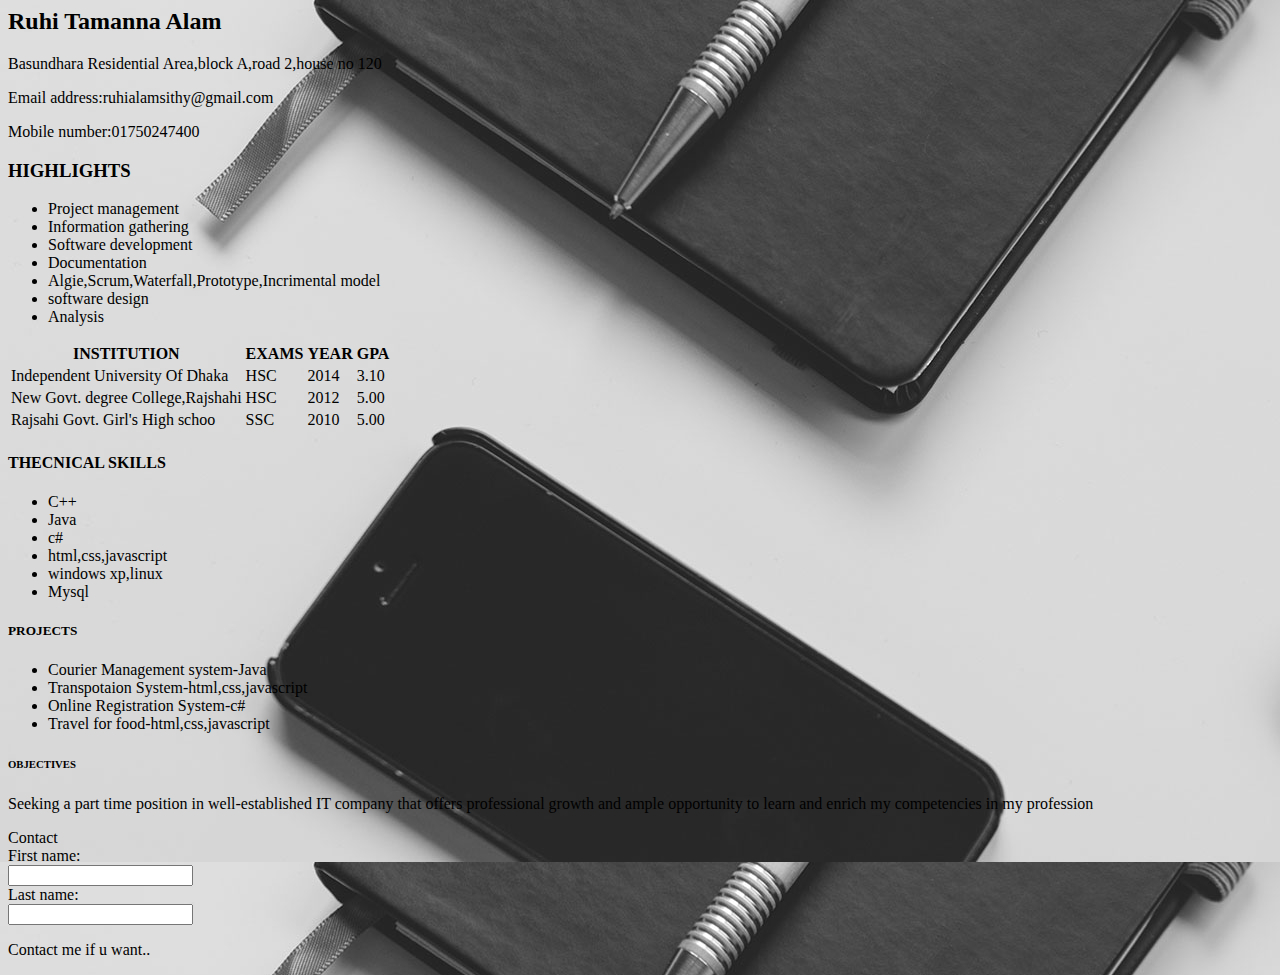
==== resume.html @ bf0d45cd "classwork 1" ====
<html>
<head>
    <title>resume</title>
</head>
    <body style="background-image:url('banner.jpeg')">
    <div>
       <h2>Ruhi Tamanna Alam</h2> 
       
       <p>Basundhara Residential Area,block A,road 2,house no 120</p>
       <p>Email address:ruhialamsithy@gmail.com</p>
       <p>Mobile number:01750247400</p>
     </div>
      
      
      <div> 
    <h3>HIGHLIGHTS</h3>  
    <ul>
       <li>Project management</li> 
       <li>Information gathering</li>
       <li>Software development</li>
       <li>Documentation</li>
       <li>Algie,Scrum,Waterfall,Prototype,Incrimental model</li>
       <li>software design</li>
       <li>Analysis</li>
     </ul>
      </div>
      
      <div>
        <table>
  <tr>
    <th>INSTITUTION</th>
    <th>EXAMS</th>
    <th>YEAR</th>
    <th>GPA</th>
    
  </tr> 
  
  <tr>
    <td>Independent University Of Dhaka</td>
    <td>HSC</td>
    <td>2014</td>
    <td>3.10</td>
  </tr> 
  
   <tr>
    <td>New Govt. degree College,Rajshahi</td>
    <td>HSC</td>
    <td>2012</td>
    <td>5.00</td>
  </tr> 
  <tr>
    <td>Rajsahi Govt. Girl's High schoo</td>
    <td>SSC</td>
    <td>2010</td>
    <td>5.00</td>
  </tr> 
 
  
</table>   
          
          
      </div>
      
<div>
 <h4>THECNICAL SKILLS</h4>   
    
    <ul>
      <li>C++</li> 
      <li>Java</li>
      <li>c#</li>
      <li>html,css,javascript</li>
      <li>windows xp,linux</li>
      <li>Mysql</li>
        
    </ul>
    
</div>
       
       <div>
       <h5>PROJECTS</h5>    
     <ul>
      <li>Courier Management system-Java</li>   
      <li>Transpotaion System-html,css,javascript</li> 
      <li>Online Registration System-c#</li>
      <li>Travel for food-html,css,javascript</li>
     </ul> 
     </div>
           
    <div>
     <h6>OBJECTIVES</h6>
     <p>Seeking a part time position in well-established IT company that offers professional growth and ample opportunity to learn and enrich my competencies in my profession</p>   
    </div>       
           
          <div>
      <h7>Contact</h7>

<form>
  First name:<br>
  <input type="text" name="firstname">
  <br>
  Last name:<br>
  <input type="text" name="lastname">
</form>

<p>Contact me if u want..</p></p>        
              
              
              
              
              
          </div> 
           
        
        
        
        
        
        
        
        
        
        
        
        
        
        
        
        
    </body>
    
    
    
    
    
    
    
    
    
    
    
    
    
    
    
    
    
    
    
    
    
    
    
    
</html>
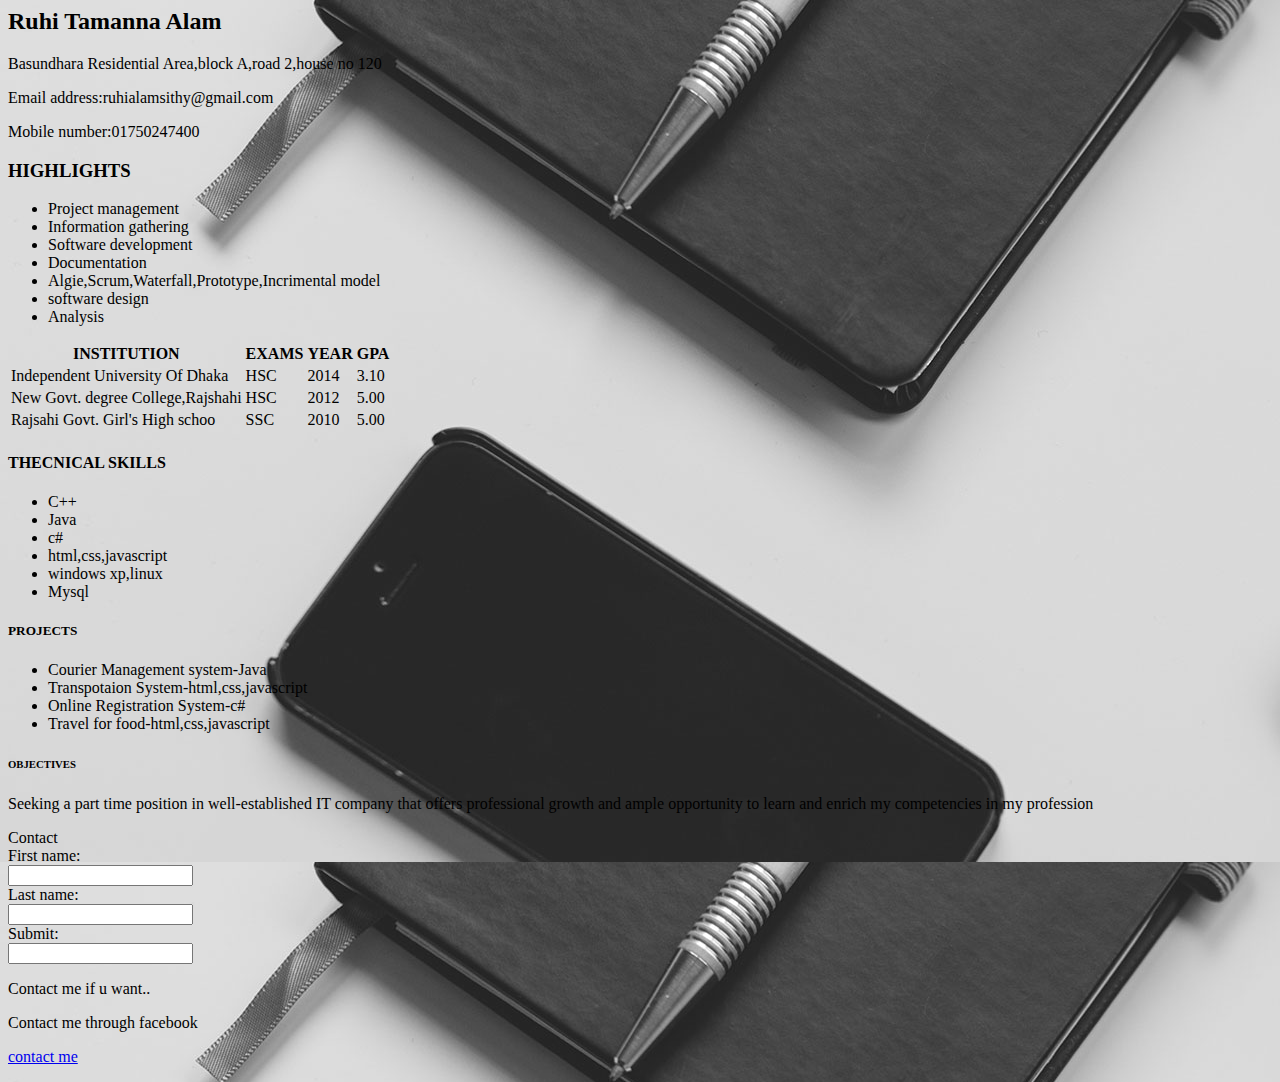
==== commit 74d0f033: "classwork 1" ====
--- a/resume.html
+++ b/resume.html
@@ -100,55 +100,24 @@
   <br>
   Last name:<br>
   <input type="text" name="lastname">
+  <br>
+  Submit:<br>
+  <input type="text" name="submit">
 </form>
 
 <p>Contact me if u want..</p></p>        
               
               
-              
-              
-              
           </div> 
+<div>
+    <h7>Contact me through facebook</h7>
+<p><a href="https://www.facebook.com/">contact me</a></p>
+    
+
+</div>
            
-        
-        
-        
-        
-        
-        
-        
-        
-        
-        
-        
-        
-        
-        
-        
-        
     </body>
     
-    
-    
-    
-    
-    
-    
-    
-    
-    
-    
-    
-    
-    
-    
-    
-    
-    
-    
-    
-    
-    
-    
+
     
 </html>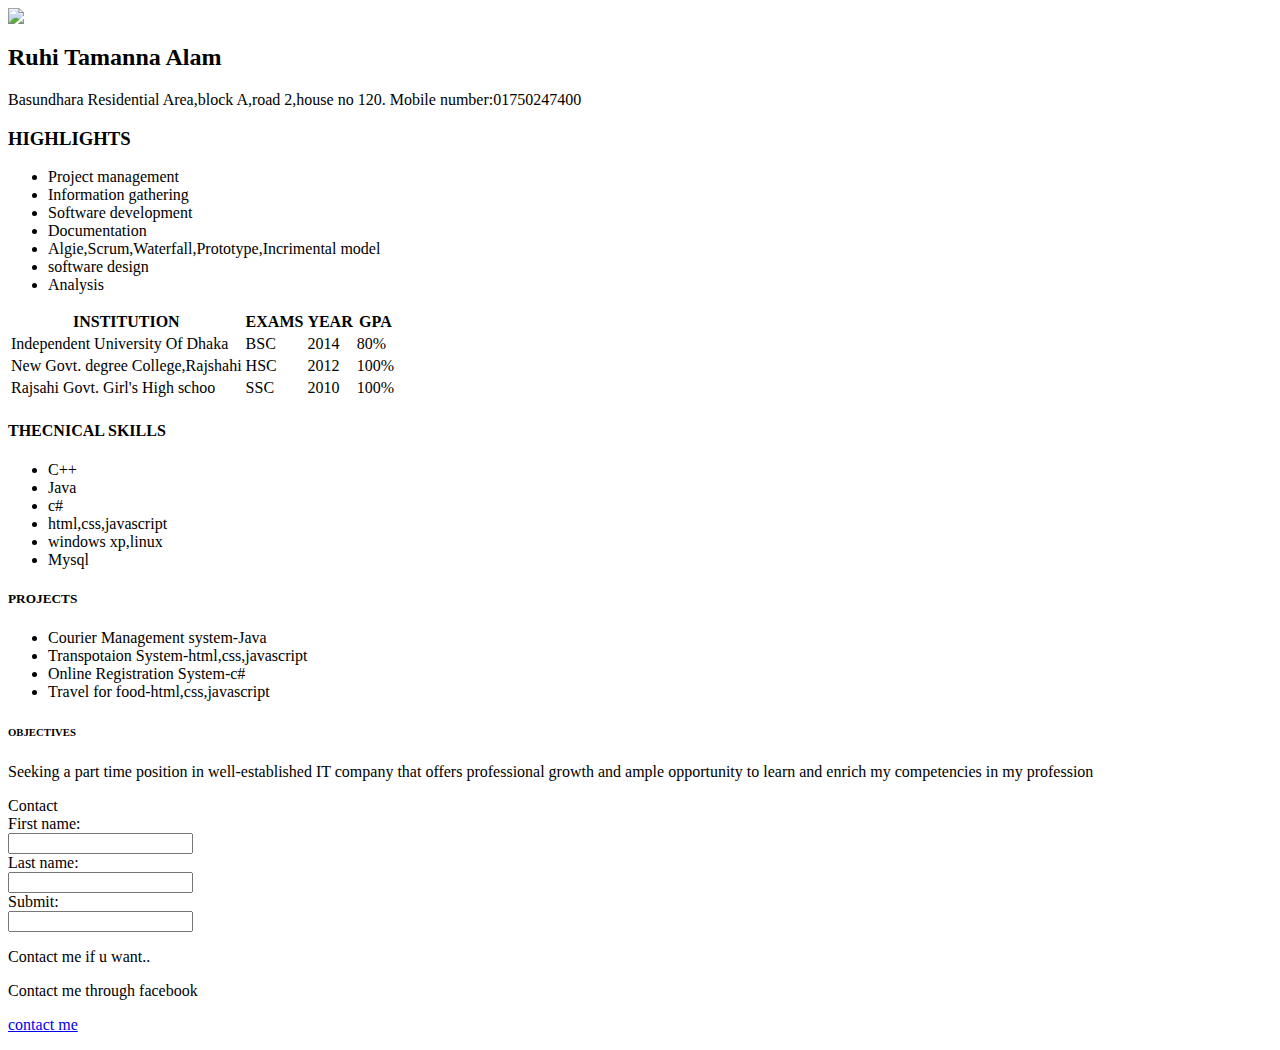
==== commit ed10460d: "classwork 2 & 3" ====
--- a/resume.html
+++ b/resume.html
@@ -1,18 +1,24 @@
 <html>
-<head>
+<head></head>
     <title>resume</title>
+    
 </head>
-    <body style="background-image:url('banner.jpeg')">
-    <div>
-       <h2>Ruhi Tamanna Alam</h2> 
-       
-       <p>Basundhara Residential Area,block A,road 2,house no 120</p>
-       <p>Email address:ruhialamsithy@gmail.com</p>
-       <p>Mobile number:01750247400</p>
+        
+        <header>
+    <div class="first">
+        <div class="pic">
+             <img src="ruhi.jpg" >
+        </div>
+        <div class="info">
+       <h2>Ruhi Tamanna Alam</h2>
+       <p>Basundhara Residential Area,block A,road 2,house no 120.
+       Mobile number:01750247400</p>
      </div>
+</div>
+      </header>  
       
-      
-      <div> 
+      <body>
+      <div class="second"> 
     <h3>HIGHLIGHTS</h3>  
     <ul>
        <li>Project management</li> 
@@ -25,7 +31,7 @@
      </ul>
       </div>
       
-      <div>
+      <div class="tbl">
         <table>
   <tr>
     <th>INSTITUTION</th>
@@ -37,22 +43,22 @@
   
   <tr>
     <td>Independent University Of Dhaka</td>
-    <td>HSC</td>
+    <td>BSC</td>
     <td>2014</td>
-    <td>3.10</td>
+    <td>80%</td>
   </tr> 
   
    <tr>
     <td>New Govt. degree College,Rajshahi</td>
     <td>HSC</td>
     <td>2012</td>
-    <td>5.00</td>
+    <td>100%</td>
   </tr> 
   <tr>
     <td>Rajsahi Govt. Girl's High schoo</td>
     <td>SSC</td>
     <td>2010</td>
-    <td>5.00</td>
+    <td>100%</td>
   </tr> 
  
   
@@ -61,7 +67,7 @@
           
       </div>
       
-<div>
+<div class="third">
  <h4>THECNICAL SKILLS</h4>   
     
     <ul>
@@ -76,7 +82,7 @@
     
 </div>
        
-       <div>
+       <div class="four">
        <h5>PROJECTS</h5>    
      <ul>
       <li>Courier Management system-Java</li>   
@@ -86,12 +92,12 @@
      </ul> 
      </div>
            
-    <div>
+    <div class="five">
      <h6>OBJECTIVES</h6>
      <p>Seeking a part time position in well-established IT company that offers professional growth and ample opportunity to learn and enrich my competencies in my profession</p>   
     </div>       
            
-          <div>
+          <div class="six">
       <h7>Contact</h7>
 
 <form>
@@ -109,9 +115,12 @@
               
               
           </div> 
-<div>
+        
+<div class="last">
     <h7>Contact me through facebook</h7>
-<p><a href="https://www.facebook.com/">contact me</a></p>
+<p>
+    <a href="https://www.facebook.com/">contact me</a></p>
+
     
 
 </div>
